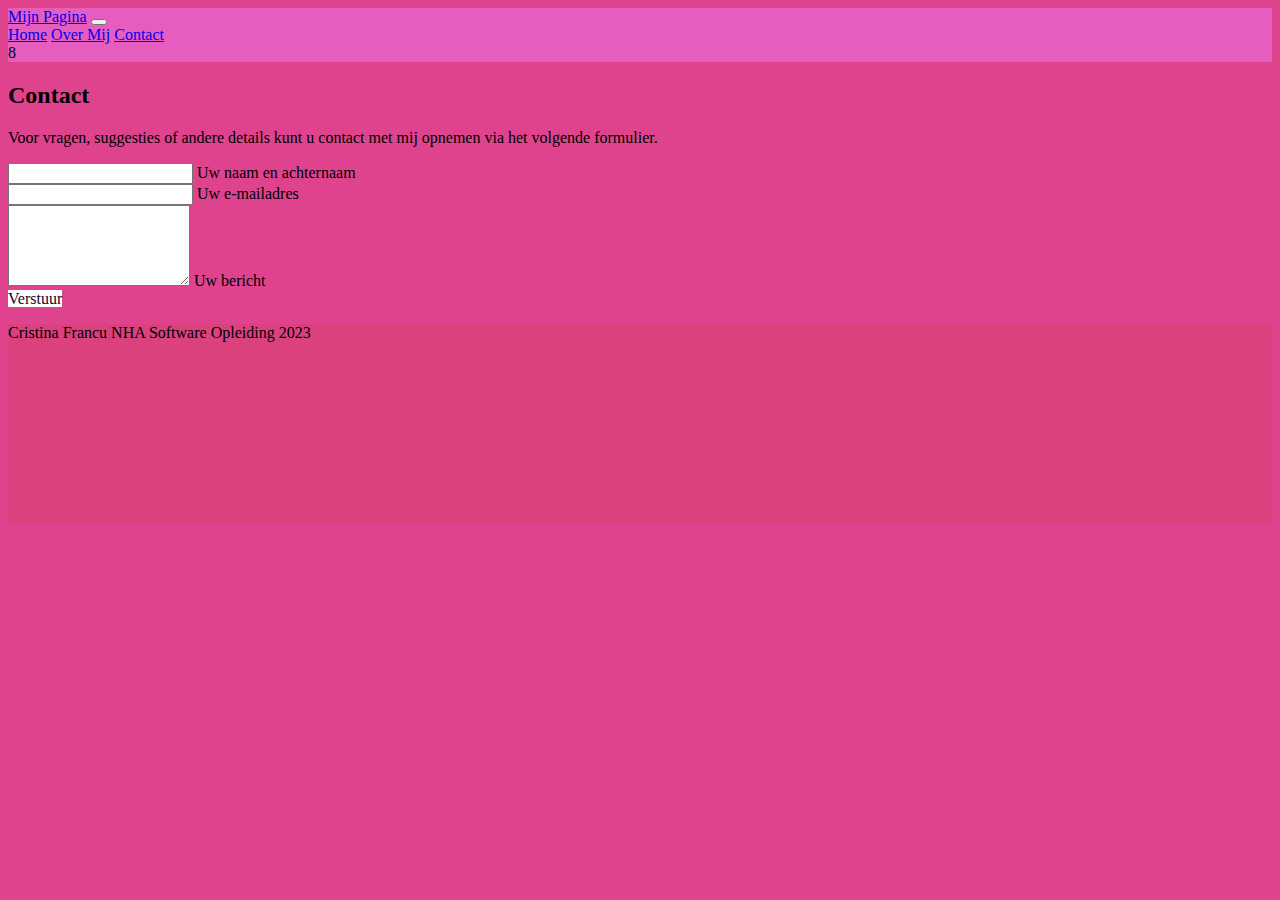
==== contact.html @ 57ae808d "Add files via upload" ====
<!DOCTYPE html>
<html lang="nl" dir="ltr">

<head>
    <title>Huiswerk les 22|| Bootstrap</title>
    <meta charset="utf-8">
    <meta http-equiv="X-UA-Compatible" content="IE=edge" />
    <meta name="viewport" content="width=device-width, initial-scale=1.0">
    <link rel="stylesheet" href="https://cdn.jsdelivr.net/npm/bootstrap@5.3.1/dist/css/bootstrap.min.css"
        integrity="sha256-2TnSHycBDAm2wpZmgdi0z81kykGPJAkiUY+Wf97RbvY=" crossorigin="anonymous">
    <link rel="stylesheet" type="text/css" href="css/style.css">
</head>

<body>
    <nav class="navbar navbar-expand-lg navbar-dark" style="background-color: #e55dbf">
        <div class="container">
            <a class="navbar-brand" href="index.html">Mijn Pagina</a>
            <button class="navbar-toggler" type="button" data-toggle="collapse" data-target="#navbarNavAltMarkup"
                aria-controls="navbarNavAltMarkup" aria-expanded="false" aria-label="Toggle navigation">
                <span class="navbar-toggler-icon"></span>
            </button>
            <div class="collapse navbar-collapse" id="navbarNavAltMarkup">
                <div class="navbar-nav">
                    <a class="nav-link" href="index.html">Home</a>
                    <a class="nav-link" href="overmij.html">Over Mij</a>
                    <a class="nav-link activepage" href="contact.html">Contact</a>
                </div>
            </div>8
        </div>
    </nav>
    <div class="container">
        <div class="row justify-content-center">
            <div class="col-9">
                <h2 class="mb-3">Contact</h2>
                <p>Voor vragen, suggesties of andere details kunt u contact met mij opnemen via het volgende formulier.
                </p>
                <form action="https://formspree.io/f/xeqbzaqp" method="POST">
                    <div class="row">
                        <div class="col-md-6">
                            <div class="md-form mb-0">
                                <input type="text" id="naam" name="Naam" class="form-control">
                                <label for="naam" class="">Uw naam en achternaam</label>
                            </div>
                        </div>
                        <div class="col-md-6">
                            <div class="md-form mb-0">
                                <input type="text" id="e-mail" name="E-mail" class="form-control">
                                <label for="e-mail" class="">Uw e-mailadres</label>
                            </div>
                        </div>
                    </div>
                    <div class="row">
                        <div class="col-md-12">
                            <div class="md-form">
                                <textarea id="bericht" name="Bericht" rows="5"
                                    class="form-control md-textarea"></textarea>
                                <label for="bericht">Uw bericht</label>
                            </div>
                        </div>
                    </div>
            </div>
            <div class="text-end mb-5">
                <a class="btn" type="submit">Verstuur</a>
            </div>
        </div>
    </div>
    </form>
    </div>
    </div>
    <footer>
        <script src="https://cdn.jsdelivr.net/npm/bootstrap@5.3.1/dist/js/bootstrap.min.js"
            integrity="sha256-gOQJIa9+K/XdfAuBkg2ONAdw5EnQbokw/s2b8BqsRFg=" crossorigin="anonymous"></script>
        <p>
            Cristina Francu NHA Software Opleiding 2023
        </p>
       
    </footer>
</body>

</html>
---- css/style.css ----
body {
  background-color: rgb(223, 67, 142);
}

img {
  background-color: #010b16;
  margin-top: 10px;
  margin-bottom: 10px;
  border-radius: 8px;
  width: 450 px;
  height: 250px;
}
footer {
  min-height: 200px;
  background-color: rgba(198, 61, 61, 0.2);
  text-align: left;
}

.btn {
  color: rgb(38, 2, 40);
  background-color: white;
}

.btn:hover {
  color: rgb(182, 18, 111);
  background-color: pink;
}
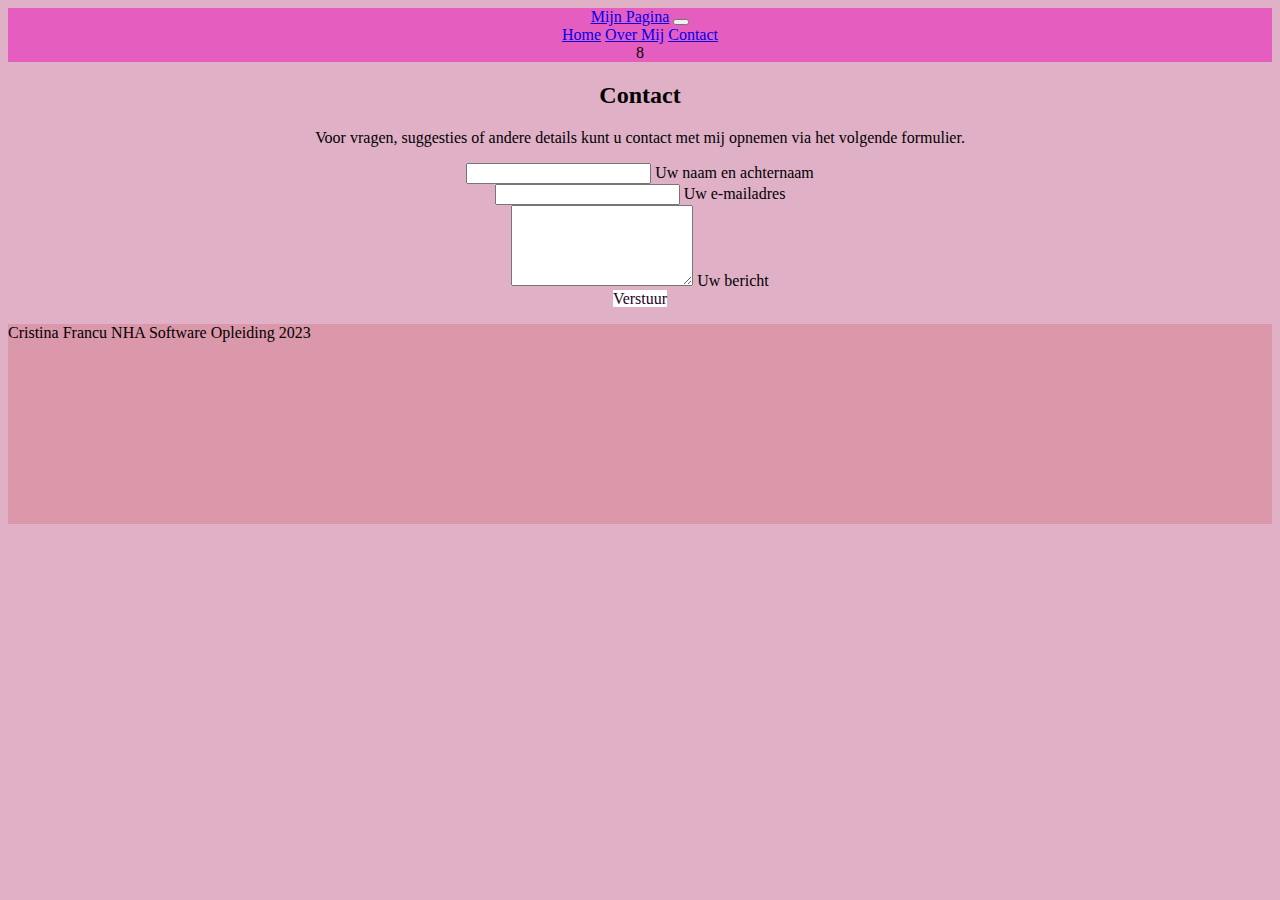
==== commit 47d8f633: "Add files via upload" ====
--- a/contact.html
+++ b/contact.html
@@ -37,15 +37,15 @@
                 <form action="https://formspree.io/f/xeqbzaqp" method="POST">
                     <div class="row">
                         <div class="col-md-6">
-                            <div class="md-form mb-0">
+                            <div class="form-group" >
                                 <input type="text" id="naam" name="Naam" class="form-control">
-                                <label for="naam" class="">Uw naam en achternaam</label>
+                                <label for="naam">Uw naam en achternaam</label>
                             </div>
                         </div>
                         <div class="col-md-6">
-                            <div class="md-form mb-0">
+                            <div class="form-group">
                                 <input type="text" id="e-mail" name="E-mail" class="form-control">
-                                <label for="e-mail" class="">Uw e-mailadres</label>
+                                <label for="e-mail">Uw e-mailadres</label>
                             </div>
                         </div>
                     </div>
--- a/css/style.css
+++ b/css/style.css
@@ -1,14 +1,15 @@
 body {
-  background-color: rgb(223, 67, 142);
+  background-color: rgb(224, 176, 199);
+  text-align:center;
 }
 
 img {
-  background-color: #010b16;
+  background-color: #18191a;
   margin-top: 10px;
   margin-bottom: 10px;
-  border-radius: 8px;
-  width: 450 px;
-  height: 250px;
+  border-radius: 18px;
+  width: 150 px;
+  height: 130px;
 }
 footer {
   min-height: 200px;
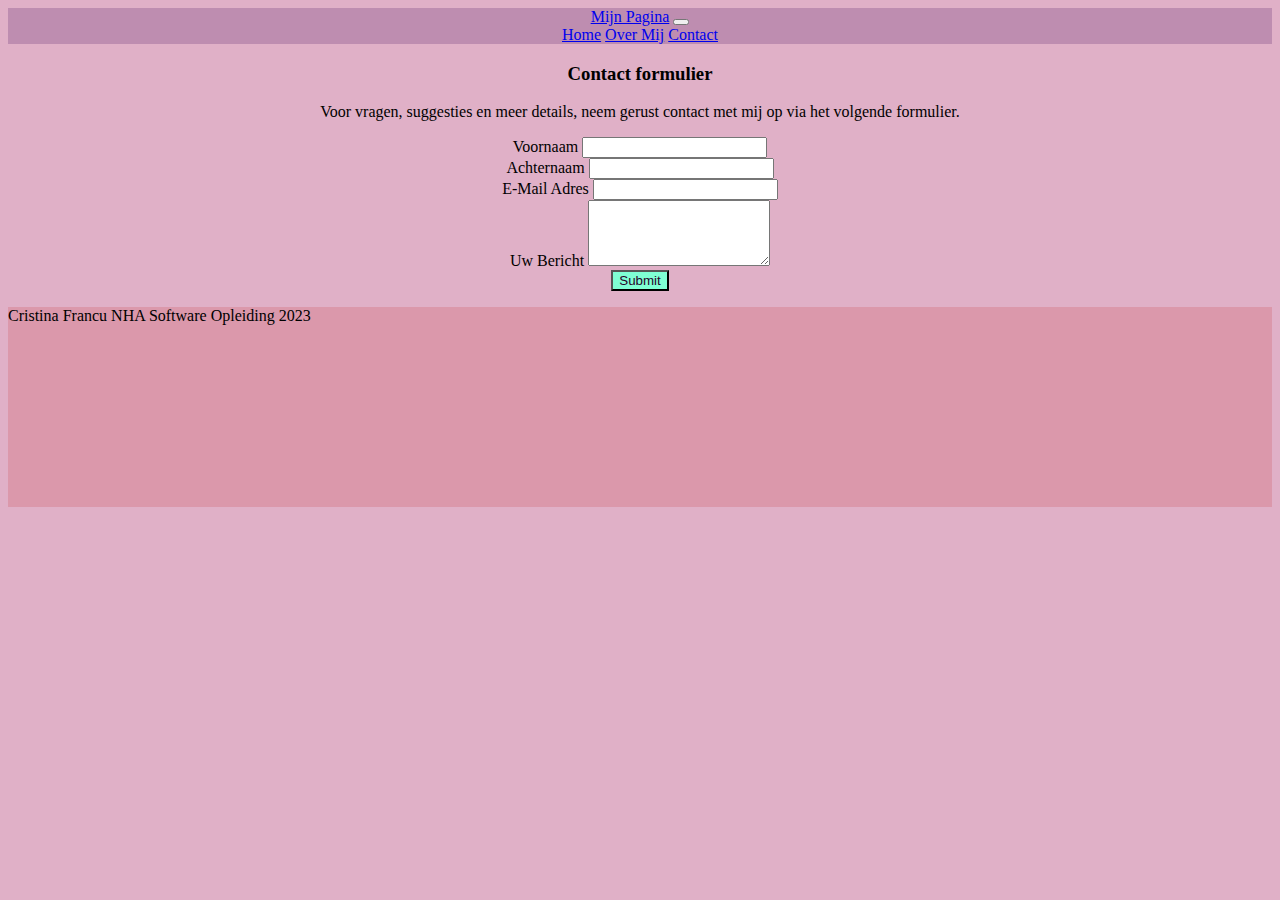
==== commit bb51c5bf: "Add files via upload" ====
--- a/contact.html
+++ b/contact.html
@@ -12,7 +12,7 @@
 </head>
 
 <body>
-    <nav class="navbar navbar-expand-lg navbar-dark" style="background-color: #e55dbf">
+    <nav class="navbar navbar-expand-lg navbar-dark" style="background-color: #be8db0">
         <div class="container">
             <a class="navbar-brand" href="index.html">Mijn Pagina</a>
             <button class="navbar-toggler" type="button" data-toggle="collapse" data-target="#navbarNavAltMarkup"
@@ -25,47 +25,55 @@
                     <a class="nav-link" href="overmij.html">Over Mij</a>
                     <a class="nav-link activepage" href="contact.html">Contact</a>
                 </div>
-            </div>8
+            </div>
         </div>
     </nav>
     <div class="container">
         <div class="row justify-content-center">
             <div class="col-9">
-                <h2 class="mb-3">Contact</h2>
-                <p>Voor vragen, suggesties of andere details kunt u contact met mij opnemen via het volgende formulier.
-                </p>
-                <form action="https://formspree.io/f/xeqbzaqp" method="POST">
-                    <div class="row">
-                        <div class="col-md-6">
-                            <div class="form-group" >
-                                <input type="text" id="naam" name="Naam" class="form-control">
-                                <label for="naam">Uw naam en achternaam</label>
-                            </div>
-                        </div>
-                        <div class="col-md-6">
-                            <div class="form-group">
-                                <input type="text" id="e-mail" name="E-mail" class="form-control">
-                                <label for="e-mail">Uw e-mailadres</label>
-                            </div>
-                        </div>
+                <h3>Contact formulier</h3>
+                <p>Voor vragen, suggesties en meer details, neem gerust contact met mij op via het volgende formulier.</p>
+                <form
+                    action="https://formspree.io/f/xeqbzaqp"
+                    method="POST">
+                    <div class="form-group">
+                        <label for="first-name">Voornaam</label>
+                        <input
+                            class="form-control"
+                            type="text"
+                            name="first-name"
+                            id="first-name"/>
                     </div>
-                    <div class="row">
-                        <div class="col-md-12">
-                            <div class="md-form">
-                                <textarea id="bericht" name="Bericht" rows="5"
-                                    class="form-control md-textarea"></textarea>
-                                <label for="bericht">Uw bericht</label>
-                            </div>
-                        </div>
+                    <div class="form-group">
+                        <label for="last-name">Achternaam</label>
+                        <input
+                            class="form-control"
+                            type="text"
+                            name="last-name"
+                            id="last-name"/>
                     </div>
-            </div>
-            <div class="text-end mb-5">
-                <a class="btn" type="submit">Verstuur</a>
+                    <div class="form-group">
+                        <label for="email">E-Mail Adres</label>
+                        <input
+                            class="form-control"
+                            type="email"
+                            name="email"
+                            id="email"/>
+                    </div>
+                    
+                    </div>
+                    <div class="form-group">
+                        <label for="message">Uw Bericht</label>
+                        <textarea
+                            class="form-control"
+                            name="message"
+                            id="message"
+                            rows="4"></textarea><br>
+                    </div>
+                    <input class="btn" type="submit" />
+                </form>
             </div>
         </div>
-    </div>
-    </form>
-    </div>
     </div>
     <footer>
         <script src="https://cdn.jsdelivr.net/npm/bootstrap@5.3.1/dist/js/bootstrap.min.js"
--- a/css/style.css
+++ b/css/style.css
@@ -19,10 +19,10 @@
 
 .btn {
   color: rgb(38, 2, 40);
-  background-color: white;
+  background-color: aquamarine;
 }
 
 .btn:hover {
-  color: rgb(182, 18, 111);
-  background-color: pink;
+  color: rgb(124, 146, 206);
+  background-color: rgb(48, 58, 184);
 }